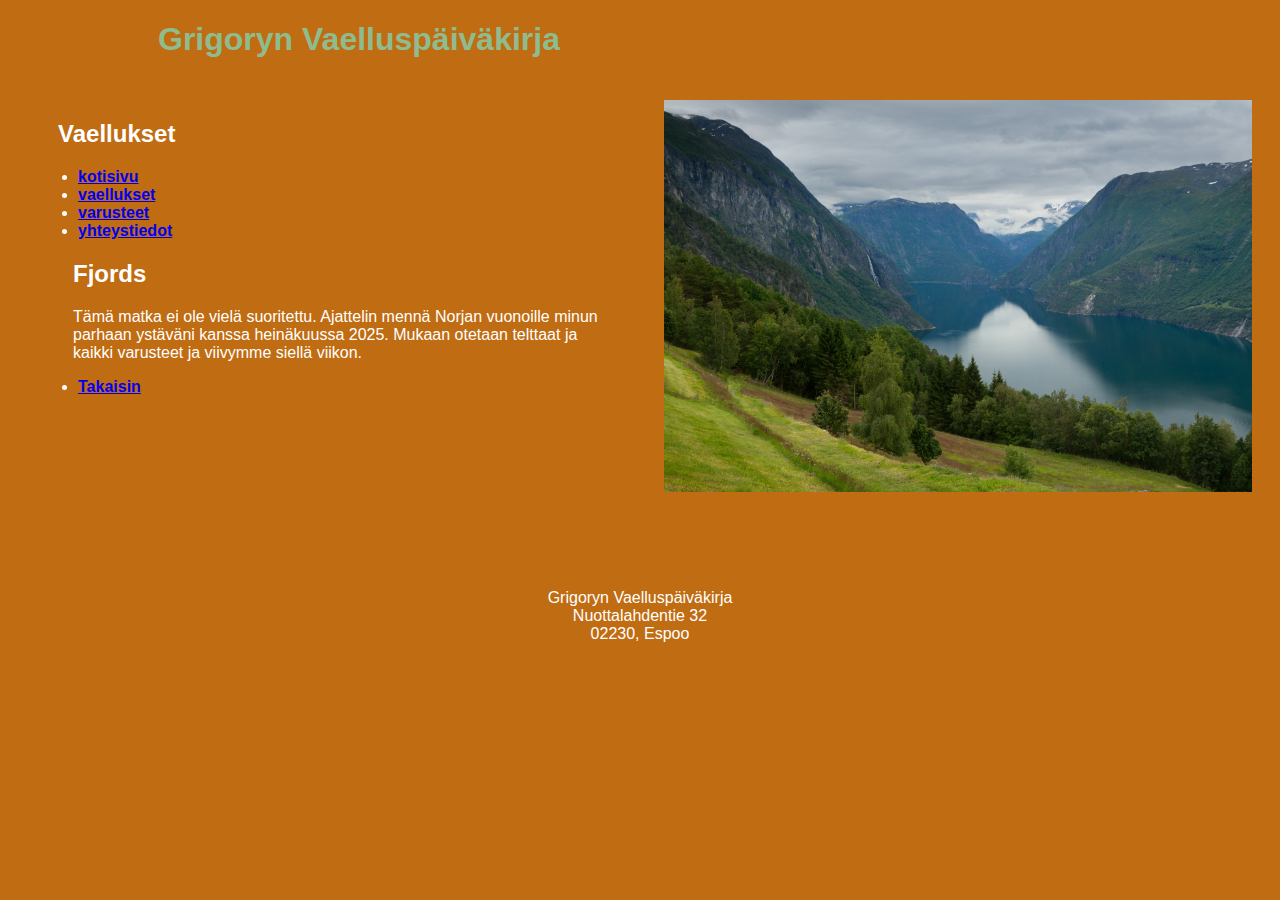
==== fjords.html @ f44b882d "Add files via upload" ====
<!DOCTYPE html> 	
<html lang="fi">
<head>
  <title>Nuuksio</title>
  <meta http-equiv="X-UA-Compatible" content="IE=edge"> 
  <meta name="viewport" content="width=device-width, initial-scale=1">
  <meta charset="UTF-8">
  <meta name="author" content="Grigory">

  <link href="tyyli.css" rel="stylesheet" type="text/css">

  <style>
    body {
      background-color: rgb(192, 108, 18);
      color: rgb(255, 255, 255);
      font-family: tahoma, arial, helvetica, sans-serif;
    }

    h1 {
      color: darkseagreen;
    }

   
    .flex_container {
      display: flex;
      justify-content: space-between;
      padding: 20px;
    }

    .flex_item {
      width: 48%; 
    }

    img {
      max-width: 100%; 
      height: auto; 
    }

   
    .container {
      display: flex;
      justify-content: center;
      align-items: center;
      height: 20vh;
      text-align: center;
      padding: 10px;
    }

    p {
      margin: 0;
    }

    
    
    
  </style>
</head>  

<body>
  <h1 style="margin-left: 150px;">Grigoryn Vaelluspäiväkirja</h1>
  
</nav>
    <div class="flex_container">
    <div class="flex_item">
      <h2 style="margin-left: 30px;">Vaellukset</h2>
      
  <nav>
    <ul>
      <li style="margin-left: 10px;"><a href="vaelluspäiväkirja.html"><b>kotisivu</b></a></li> 
      <li style="margin-left: 10px;"><a href="vaellukset.html"><b>vaellukset</b> </a>
      <li style="margin-left: 10px;"><a href="varusteet.html"><b>varusteet </b></a>
      <li style="margin-left: 10px;"><a href="yhteystiedot.html"><b>yhteystiedot</b> </a>
      </nav>

      <h2 style="margin-left: 45px;">Fjords</h2>
    <p style="margin-left: 45px;"> Tämä matka ei ole vielä suoritettu.
      Ajattelin mennä Norjan vuonoille minun parhaan ystäväni kanssa
      heinäkuussa 2025. Mukaan otetaan telttaat ja kaikki varusteet ja viivymme siellä viikon.
    </p>
        
    <nav>
        <ul>
          <li style="margin-left: 10px;"><a href="vaellukset.html"><b>Takaisin</b></a></li> 
    </div>

    <div class="flex_item">
       
      <img src="fjords2025.jpg" alt="fjords" width="max-width" height="auto">
      
    </div>
  </div>

  <div class="container">
    <div>
      <p>Grigoryn Vaelluspäiväkirja</p>
      <p>Nuottalahdentie 32</p>
      <p>02230, Espoo</p>
    </div>
  </div>
</body>
</html>
---- tyyli.css ----
body {
    background-color: white; 
    color: black;
    font-family: tahoma, Arial, Helvetica, sans-serif;
}

header, footer {
    text-align: center;
}

h1 {
    color: darkgreen;
}

#mainmenu li {display: inline-block;}
#mainmenu a {text-decoration: none;
color:black}

/* Mobile */
@media only screen and (max-width: 420px) {
    body {
        background-color: rgb(255, 0, 0);
    }
}

/* Medium screens */
@media only screen and (min-width: 421px) and (max-width: 1023px) {
    body {
        background-color: rgb(255, 0, 0);
    }
}

/* Large screens */
@media only screen and (min-width: 1024px) {
    body {
        background-color: rgb(255, 0, 0);
    }
}
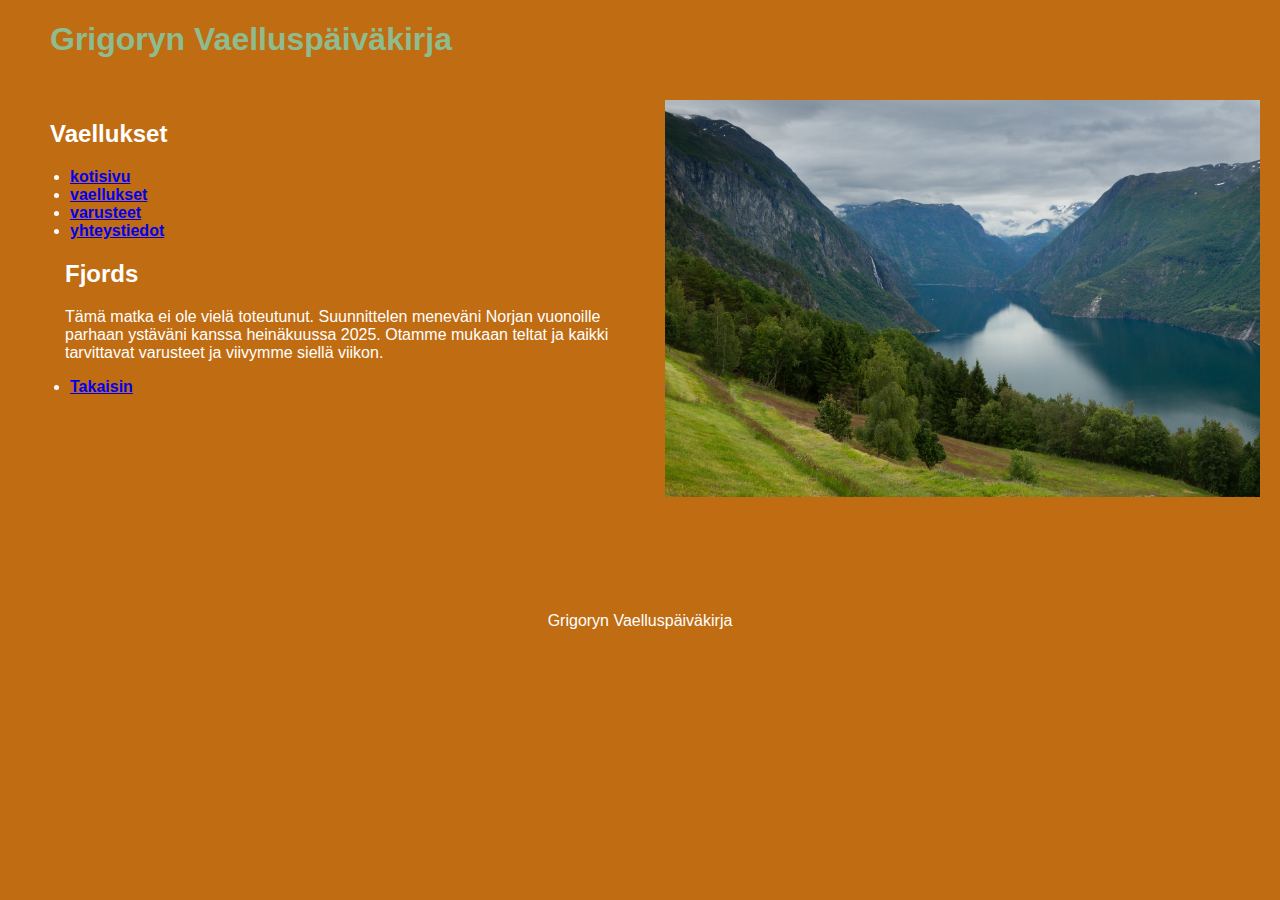
==== commit 2890ca06: "Add files via upload" ====
--- a/fjords.html
+++ b/fjords.html
@@ -1,7 +1,7 @@
 <!DOCTYPE html> 	
 <html lang="fi">
 <head>
-  <title>Nuuksio</title>
+  <title>Fjords</title>
   <meta http-equiv="X-UA-Compatible" content="IE=edge"> 
   <meta name="viewport" content="width=device-width, initial-scale=1">
   <meta charset="UTF-8">
@@ -14,21 +14,23 @@
       background-color: rgb(192, 108, 18);
       color: rgb(255, 255, 255);
       font-family: tahoma, arial, helvetica, sans-serif;
+      margin: 0;
     }
 
     h1 {
       color: darkseagreen;
     }
 
-   
     .flex_container {
       display: flex;
       justify-content: space-between;
       padding: 20px;
+      flex-wrap: wrap;
     }
 
     .flex_item {
       width: 48%; 
+      box-sizing: border-box;
     }
 
     img {
@@ -36,7 +38,6 @@
       height: auto; 
     }
 
-   
     .container {
       display: flex;
       justify-content: center;
@@ -50,51 +51,79 @@
       margin: 0;
     }
 
-    
-    
-    
+    /* Responsive styling */
+    @media (max-width: 768px) {
+      h1 {
+        margin-left: 10px;
+        font-size: 24px;
+      }
+
+      .flex_container {
+        flex-direction: column;
+        padding: 10px;
+      }
+
+      .flex_item {
+        width: 100%; 
+        margin-bottom: 20px;
+      }
+
+      h2 {
+        margin-left: 10px;
+        font-size: 20px;
+      }
+
+      p {
+        margin-left: 10px;
+        font-size: 16px;
+      }
+
+      .container {
+        height: auto;
+        padding: 5px;
+      }
+    }
   </style>
 </head>  
 
 <body>
-  <h1 style="margin-left: 150px;">Grigoryn Vaelluspäiväkirja</h1>
+  <h1 style="margin-left: 50px;">Grigoryn Vaelluspäiväkirja</h1>
   
-</nav>
-    <div class="flex_container">
+  <div class="flex_container">
     <div class="flex_item">
       <h2 style="margin-left: 30px;">Vaellukset</h2>
       
-  <nav>
-    <ul>
-      <li style="margin-left: 10px;"><a href="vaelluspäiväkirja.html"><b>kotisivu</b></a></li> 
-      <li style="margin-left: 10px;"><a href="vaellukset.html"><b>vaellukset</b> </a>
-      <li style="margin-left: 10px;"><a href="varusteet.html"><b>varusteet </b></a>
-      <li style="margin-left: 10px;"><a href="yhteystiedot.html"><b>yhteystiedot</b> </a>
+      <nav>
+        <ul>
+          <li style="margin-left: 10px;"><a href="index.html"><b>kotisivu</b></a></li> 
+          <li style="margin-left: 10px;"><a href="vaellukset.html"><b>vaellukset</b></a></li>
+          <li style="margin-left: 10px;"><a href="varusteet.html"><b>varusteet</b></a></li>
+          <li style="margin-left: 10px;"><a href="yhteystiedot.html"><b>yhteystiedot</b></a></li>
+        </ul>
       </nav>
 
       <h2 style="margin-left: 45px;">Fjords</h2>
-    <p style="margin-left: 45px;"> Tämä matka ei ole vielä suoritettu.
-      Ajattelin mennä Norjan vuonoille minun parhaan ystäväni kanssa
-      heinäkuussa 2025. Mukaan otetaan telttaat ja kaikki varusteet ja viivymme siellä viikon.
-    </p>
-        
-    <nav>
+      <p style="margin-left: 45px;">Tämä matka ei ole vielä toteutunut. 
+        Suunnittelen meneväni Norjan vuonoille parhaan ystäväni kanssa 
+        heinäkuussa 2025. 
+        Otamme mukaan teltat ja kaikki tarvittavat varusteet ja 
+        viivymme siellä viikon.</p>
+          
+      <nav>
         <ul>
-          <li style="margin-left: 10px;"><a href="vaellukset.html"><b>Takaisin</b></a></li> 
+          <li style="margin-left: 10px;"><a href="vaellukset.html"><b>Takaisin</b></a></li>
+        </ul>
+      </nav>
     </div>
 
     <div class="flex_item">
-       
       <img src="fjords2025.jpg" alt="fjords" width="max-width" height="auto">
-      
     </div>
   </div>
 
   <div class="container">
     <div>
       <p>Grigoryn Vaelluspäiväkirja</p>
-      <p>Nuottalahdentie 32</p>
-      <p>02230, Espoo</p>
     </div>
   </div>
 </body>
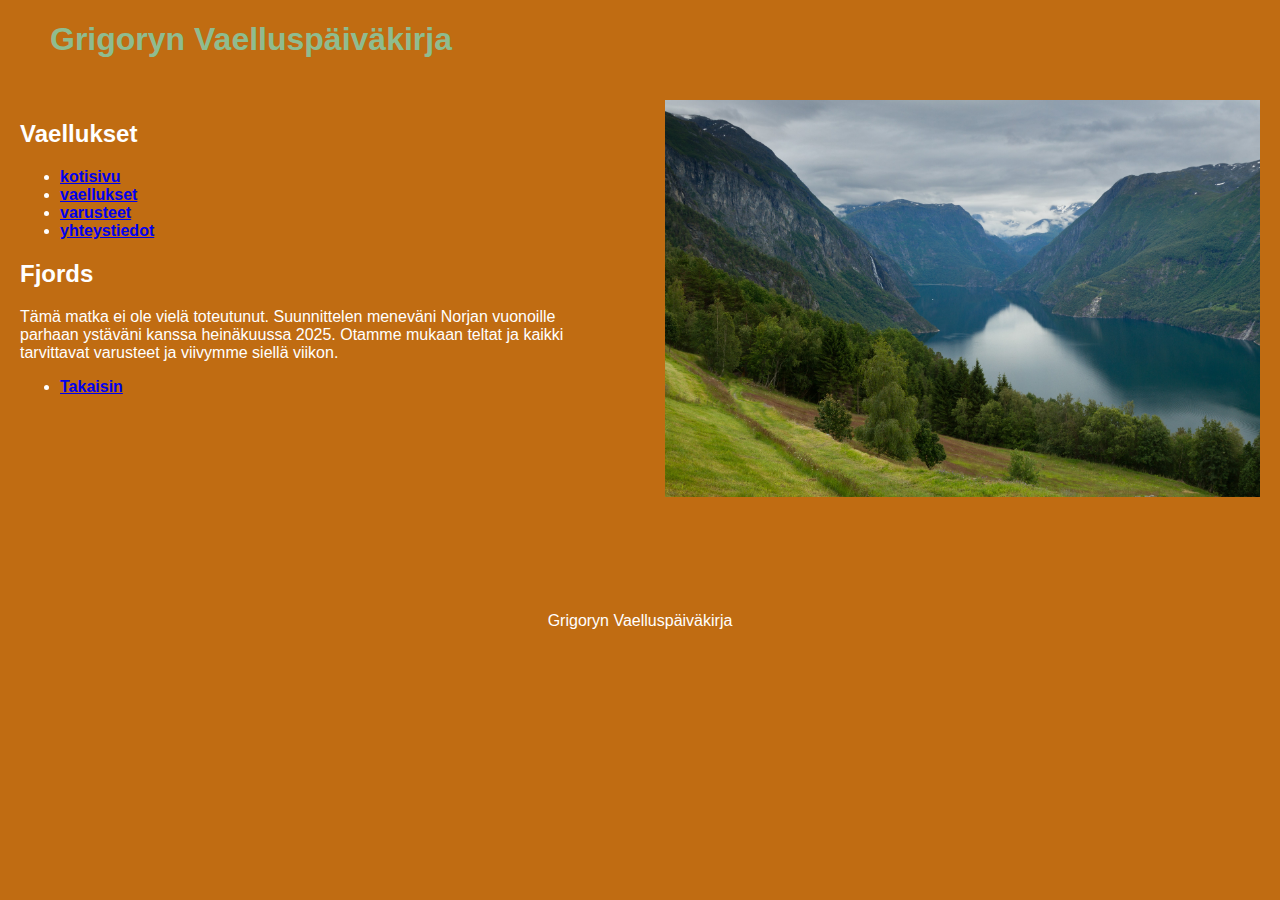
==== commit 970bf652: "Add files via upload" ====
--- a/fjords.html
+++ b/fjords.html
@@ -91,19 +91,19 @@
   
   <div class="flex_container">
     <div class="flex_item">
-      <h2 style="margin-left: 30px;">Vaellukset</h2>
+      <h2 style="margin-left: 0px;">Vaellukset</h2>
       
       <nav>
         <ul>
-          <li style="margin-left: 10px;"><a href="index.html"><b>kotisivu</b></a></li> 
-          <li style="margin-left: 10px;"><a href="vaellukset.html"><b>vaellukset</b></a></li>
-          <li style="margin-left: 10px;"><a href="varusteet.html"><b>varusteet</b></a></li>
-          <li style="margin-left: 10px;"><a href="yhteystiedot.html"><b>yhteystiedot</b></a></li>
+          <li style="margin-left: 0px;"><a href="index.html"><b>kotisivu</b></a></li> 
+          <li style="margin-left: 0px;"><a href="vaellukset.html"><b>vaellukset</b></a></li>
+          <li style="margin-left: 0px;"><a href="varusteet.html"><b>varusteet</b></a></li>
+          <li style="margin-left: 0px;"><a href="yhteystiedot.html"><b>yhteystiedot</b></a></li>
         </ul>
       </nav>
 
-      <h2 style="margin-left: 45px;">Fjords</h2>
-      <p style="margin-left: 45px;">Tämä matka ei ole vielä toteutunut. 
+      <h2 style="margin-left: 0px;">Fjords</h2>
+      <p style="margin-left: 0px;">Tämä matka ei ole vielä toteutunut. 
         Suunnittelen meneväni Norjan vuonoille parhaan ystäväni kanssa 
         heinäkuussa 2025. 
         Otamme mukaan teltat ja kaikki tarvittavat varusteet ja 
@@ -111,13 +111,13 @@
           
       <nav>
         <ul>
-          <li style="margin-left: 10px;"><a href="vaellukset.html"><b>Takaisin</b></a></li>
+          <li style="margin-left: 0px;"><a href="vaellukset.html"><b>Takaisin</b></a></li>
         </ul>
       </nav>
     </div>
 
     <div class="flex_item">
-      <img src="fjords2025.jpg" alt="fjords" width="max-width" height="auto">
+      <img src="fjords2025.jpg" alt="fjords">
     </div>
   </div>
 
